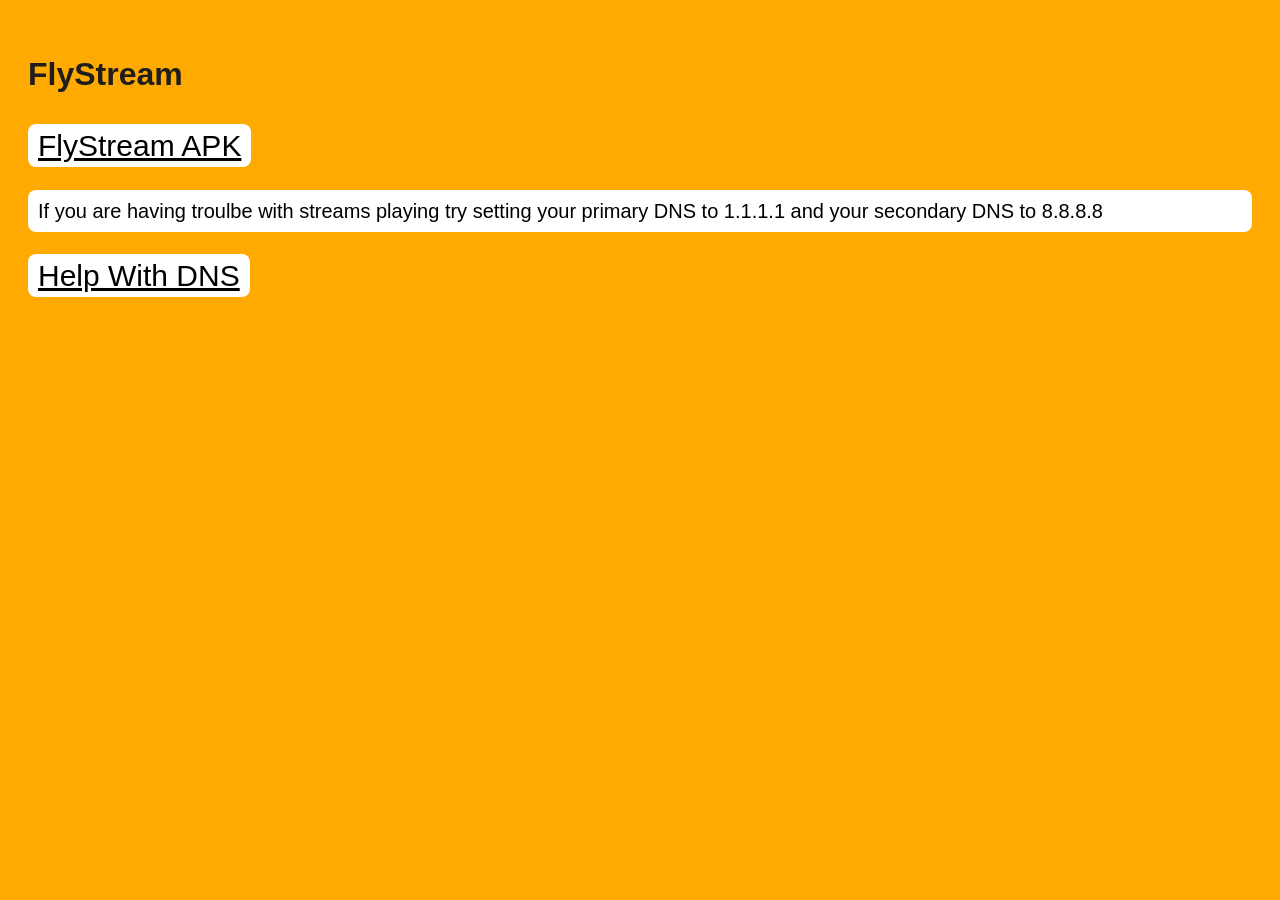
==== index.html @ c382eb57 "Update index.html" ====
<!DOCTYPE html>
<html lang="en">
<head>
    <meta charset="UTF-8">
    <meta name="viewport" content="width=device-width, initial-scale=1.0">
    <title>FlyStream</title>
    <link rel="stylesheet" href="style.css">
</head>
<body>
    <h1>FlyStream</h1>
<a href="https://flystream.net/tv.apk" class="zoop">FlyStream APK</a>
    <div>
        <p class="zaap">If you are having troulbe with streams playing try setting your primary DNS to 1.1.1.1 and your secondary DNS to 8.8.8.8</p>
    </div>
<a href="help.html" class="zoop">Help With DNS</a>

</body>
</html>
---- style.css ----
<style>
    * {
    box-sizing: border-box;
    margin: 0;
    padding: 0;
}

body {
    font-family: Arial, sans-serif;
    background-color: #ffaa00;
    color: #1f1d1d;
    line-height: 1.6;
    padding: 20px;
    
}

header {
    text-align: center;
    margin-bottom: 30px;
    background-color: #d96b43;
    color: white;
    padding: 20px;
    border-radius: 8px;
} 
 .btn {
    display: inline-flex;
    align-items: center;
    justify-content: center;
    font-family: inherit;
    font-weight: 500;
    border: none;
    border-radius: 4px;
    cursor: pointer;
    background-color: red;
    color: white;
    transition: background-color 0.2s ease;
    
}
 .btn-medium {
    font-size: 20px;      /* Clear, readable font scale */
    padding: 10px 20px;  /* 10px top/bottom, 20px left/right */
 }  
        a:link {
            color: black
        }
        a:visited {
            color: red
        }
        a:hover {
            color: purple
        }
        a:active {
            color: red
}
  .zoop {
   /* 12px top/bottom spacing, 24px left/right spacing */
    padding: 5px 10px; 
    font-size: 30px;
    background-color: white;
    color: black;
    white-space: normal;
    word-break: break-word;
    width: 100%;
    max-width: 400%;
    box-sizing: border-box;
    min-height: 25px;
    border:none;
    border-radius: 8px;
    cursor: pointer;
  } 

  .homebutt {
       /* 12px top/bottom spacing, 24px left/right spacing */
    padding: 5px 10px; 
    font-size: 12px;
    background-color: white;
    color: black;
    white-space: normal;
    word-break: break-word;
    width: 100%;
    max-width: 400%;
    box-sizing: border-box;
    min-height: 25px;
    border:none;
    border-radius: 8px;
    cursor: pointer;
  }

  .zaap {
   /* 12px top/bottom spacing, 24px left/right spacing */
    padding: 5px 10px; 
    font-size: 20px;
    background-color: white;
    color: black;
    white-space: normal;
    word-break: break-word;
    width: 100%;
    max-width: 400%;
    box-sizing: border-box;
    min-height: 25px;
    border:none;
    border-radius: 8px;
    cursor: pointer;
  } 

li {
   margin:10px;
}
li:not(:last-child) {
  margin-bottom: 10px;
}
</style>
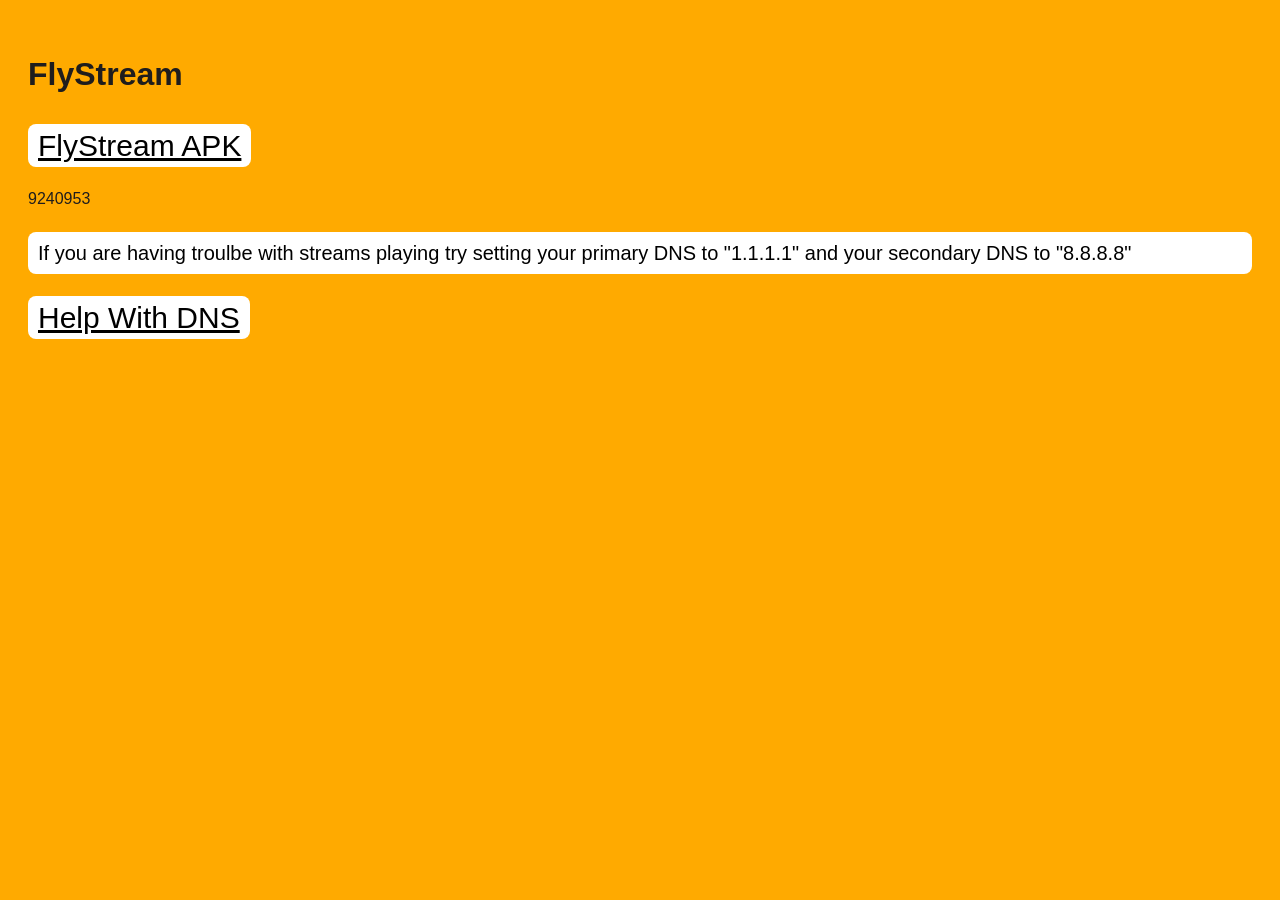
==== commit d91f4ec8: "Update index.html" ====
--- a/index.html
+++ b/index.html
@@ -9,8 +9,9 @@
 <body>
     <h1>FlyStream</h1>
 <a href="https://flystream.net/tv.apk" class="zoop">FlyStream APK</a>
+    <p>9240953</p>
     <div>
-        <p class="zaap">If you are having troulbe with streams playing try setting your primary DNS to 1.1.1.1 and your secondary DNS to 8.8.8.8</p>
+        <p class="zaap">If you are having troulbe with streams playing try setting your primary DNS to "1.1.1.1" and your secondary DNS to "8.8.8.8"</p>
     </div>
 <a href="help.html" class="zoop">Help With DNS</a>
 
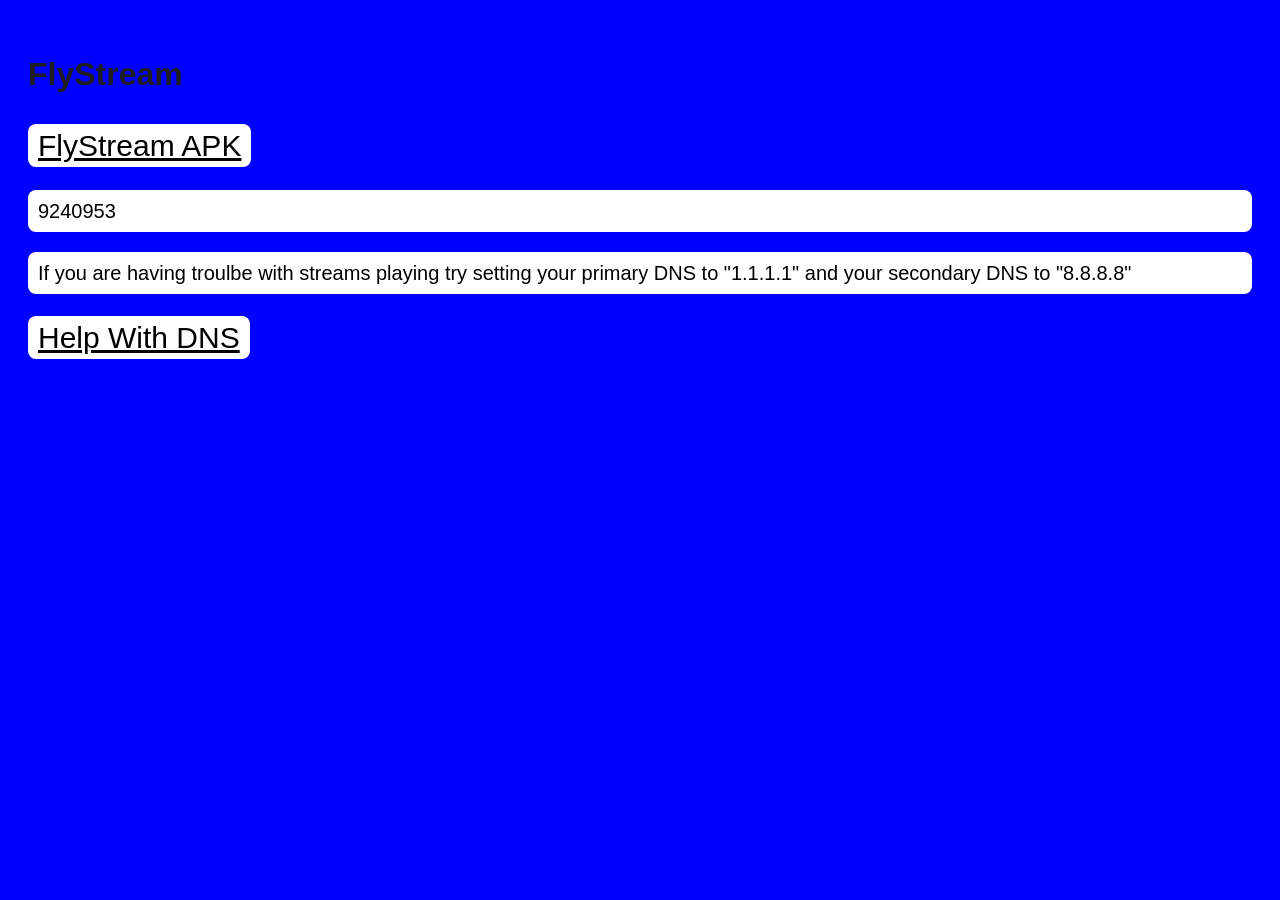
==== commit 626840f6: "Update index.html" ====
--- a/index.html
+++ b/index.html
@@ -9,7 +9,7 @@
 <body>
     <h1>FlyStream</h1>
 <a href="https://flystream.net/tv.apk" class="zoop">FlyStream APK</a>
-    <p>9240953</p>
+    <p class="zaap">9240953</p>
     <div>
         <p class="zaap">If you are having troulbe with streams playing try setting your primary DNS to "1.1.1.1" and your secondary DNS to "8.8.8.8"</p>
     </div>
--- a/style.css
+++ b/style.css
@@ -7,7 +7,7 @@
 
 body {
     font-family: Arial, sans-serif;
-    background-color: #ffaa00;
+    background-color: blue;
     color: #1f1d1d;
     line-height: 1.6;
     padding: 20px;
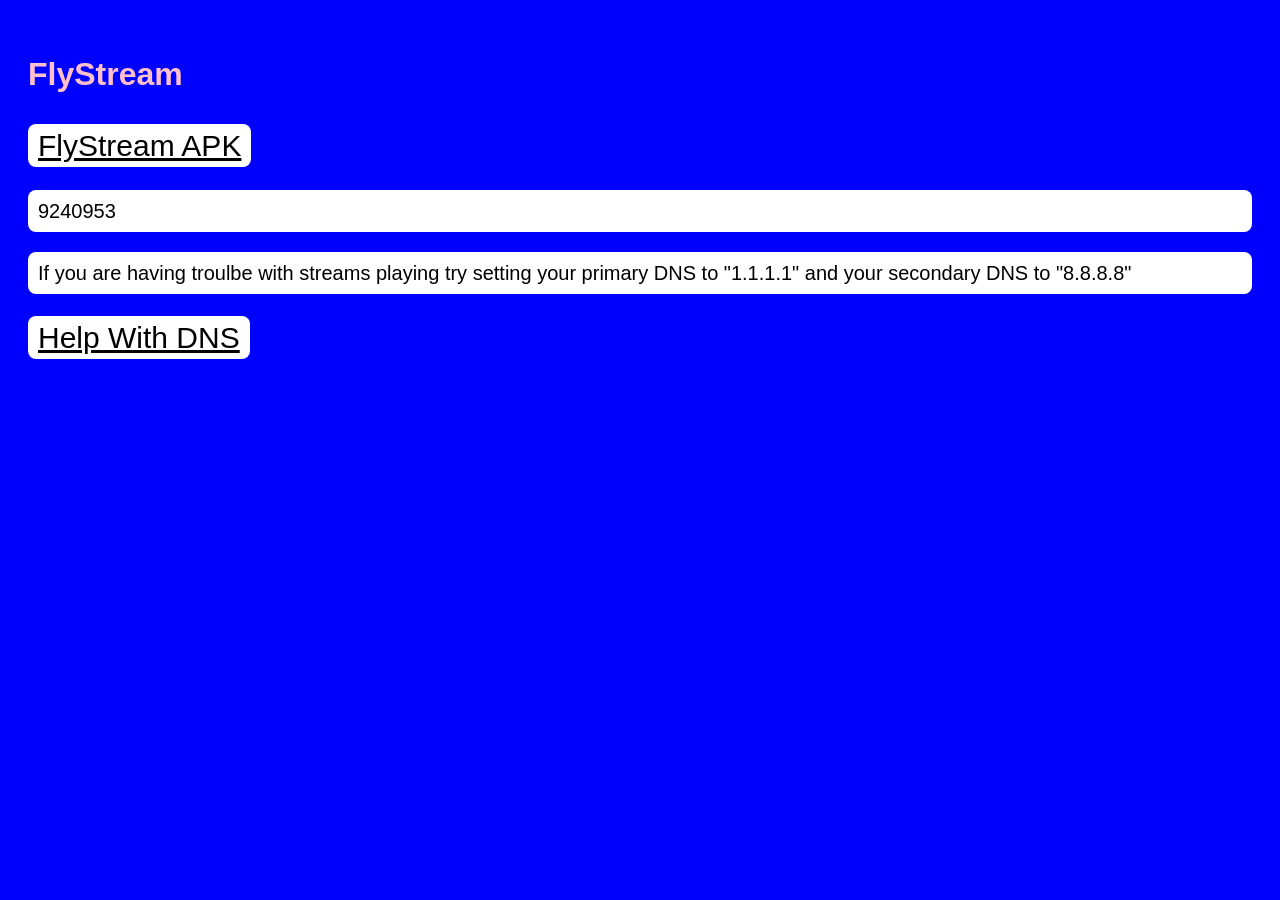
==== commit bb0e5ca1: "Update index.html" ====
--- a/index.html
+++ b/index.html
@@ -7,7 +7,7 @@
     <link rel="stylesheet" href="style.css">
 </head>
 <body>
-    <h1>FlyStream</h1>
+    <h1 style="color: pink;">FlyStream</h1>
 <a href="https://flystream.net/tv.apk" class="zoop">FlyStream APK</a>
     <p class="zaap">9240953</p>
     <div>
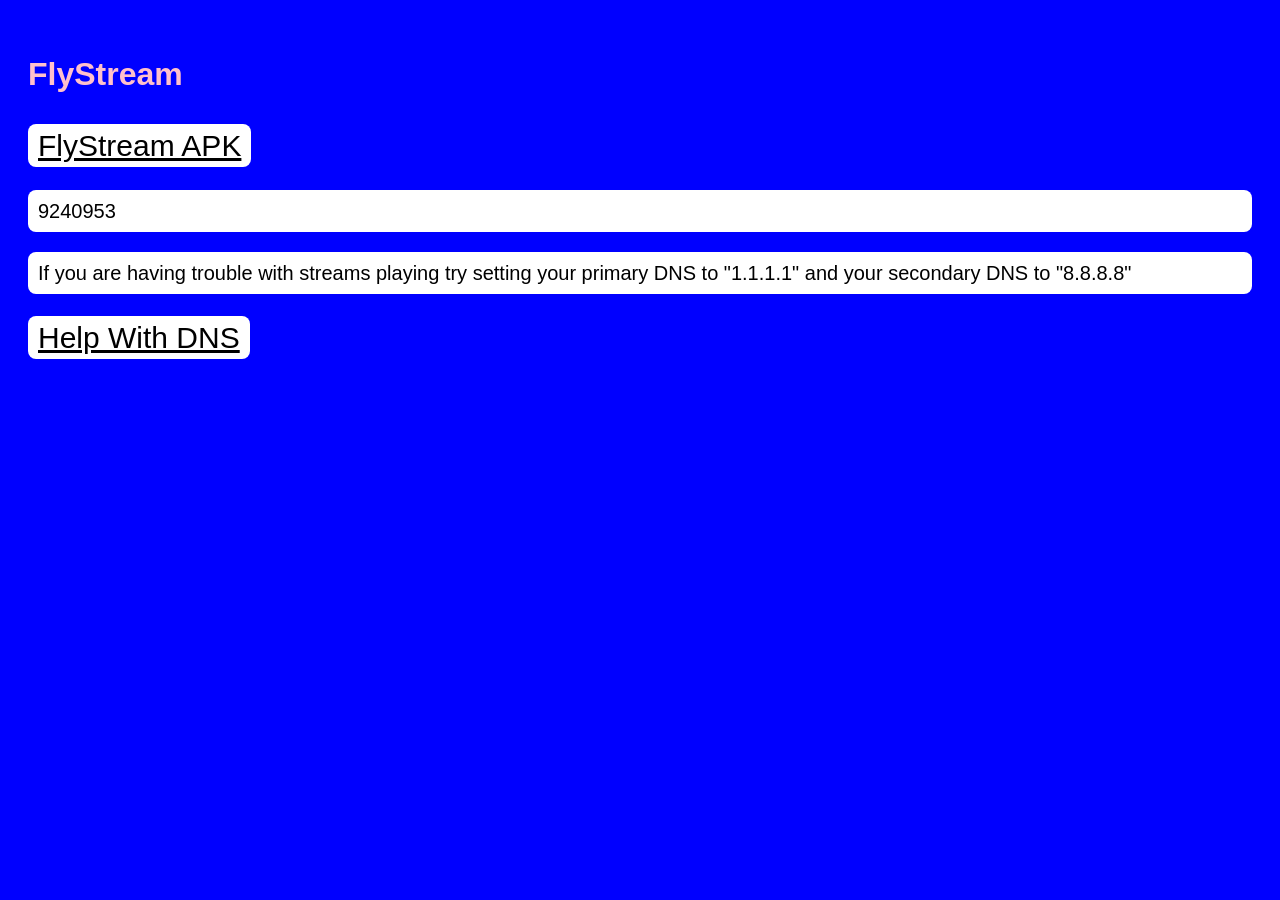
==== commit e22775c1: "Update index.html" ====
--- a/index.html
+++ b/index.html
@@ -11,7 +11,7 @@
 <a href="https://flystream.net/tv.apk" class="zoop">FlyStream APK</a>
     <p class="zaap">9240953</p>
     <div>
-        <p class="zaap">If you are having troulbe with streams playing try setting your primary DNS to "1.1.1.1" and your secondary DNS to "8.8.8.8"</p>
+        <p class="zaap">If you are having trouble with streams playing try setting your primary DNS to "1.1.1.1" and your secondary DNS to "8.8.8.8"</p>
     </div>
 <a href="help.html" class="zoop">Help With DNS</a>
 
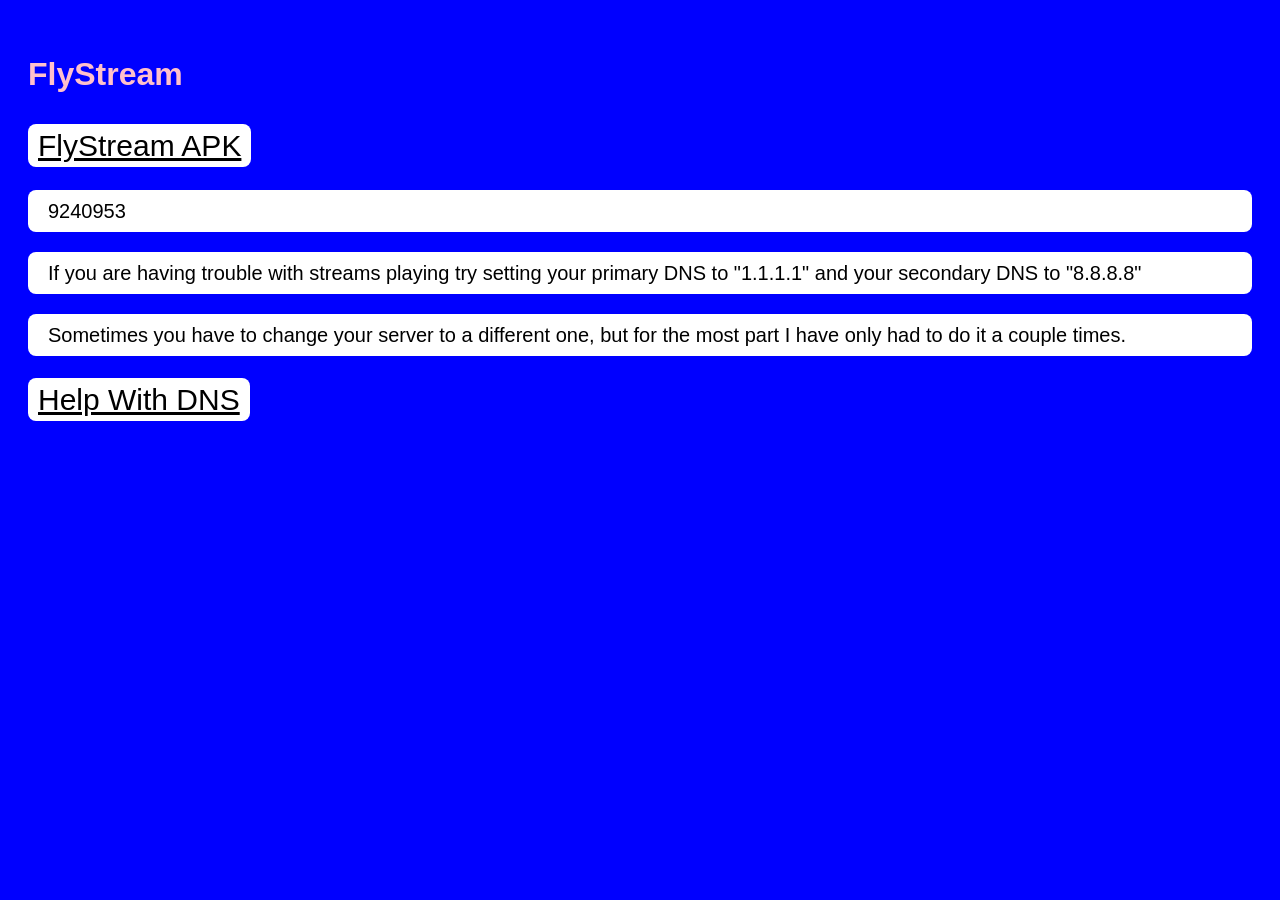
==== commit a03bb22f: "Update index.html" ====
--- a/index.html
+++ b/index.html
@@ -12,6 +12,7 @@
     <p class="zaap">9240953</p>
     <div>
         <p class="zaap">If you are having trouble with streams playing try setting your primary DNS to "1.1.1.1" and your secondary DNS to "8.8.8.8"</p>
+        <p class="zaap">Sometimes you have to change your server to a different one, but for the most part I have only had to do it a couple times.</p>
     </div>
 <a href="help.html" class="zoop">Help With DNS</a>
 
--- a/style.css
+++ b/style.css
@@ -88,19 +88,20 @@
 
   .zaap {
    /* 12px top/bottom spacing, 24px left/right spacing */
-    padding: 5px 10px; 
+    padding: 5px 20px; 
     font-size: 20px;
     background-color: white;
     color: black;
     white-space: normal;
     word-break: break-word;
     width: 100%;
-    max-width: 400%;
+    max-width: 500%;
     box-sizing: border-box;
     min-height: 25px;
     border:none;
     border-radius: 8px;
-    cursor: pointer;
+    text-alin: centered;
+  /* <!-- cursor: pointer; --> */
   } 
 
 li {
